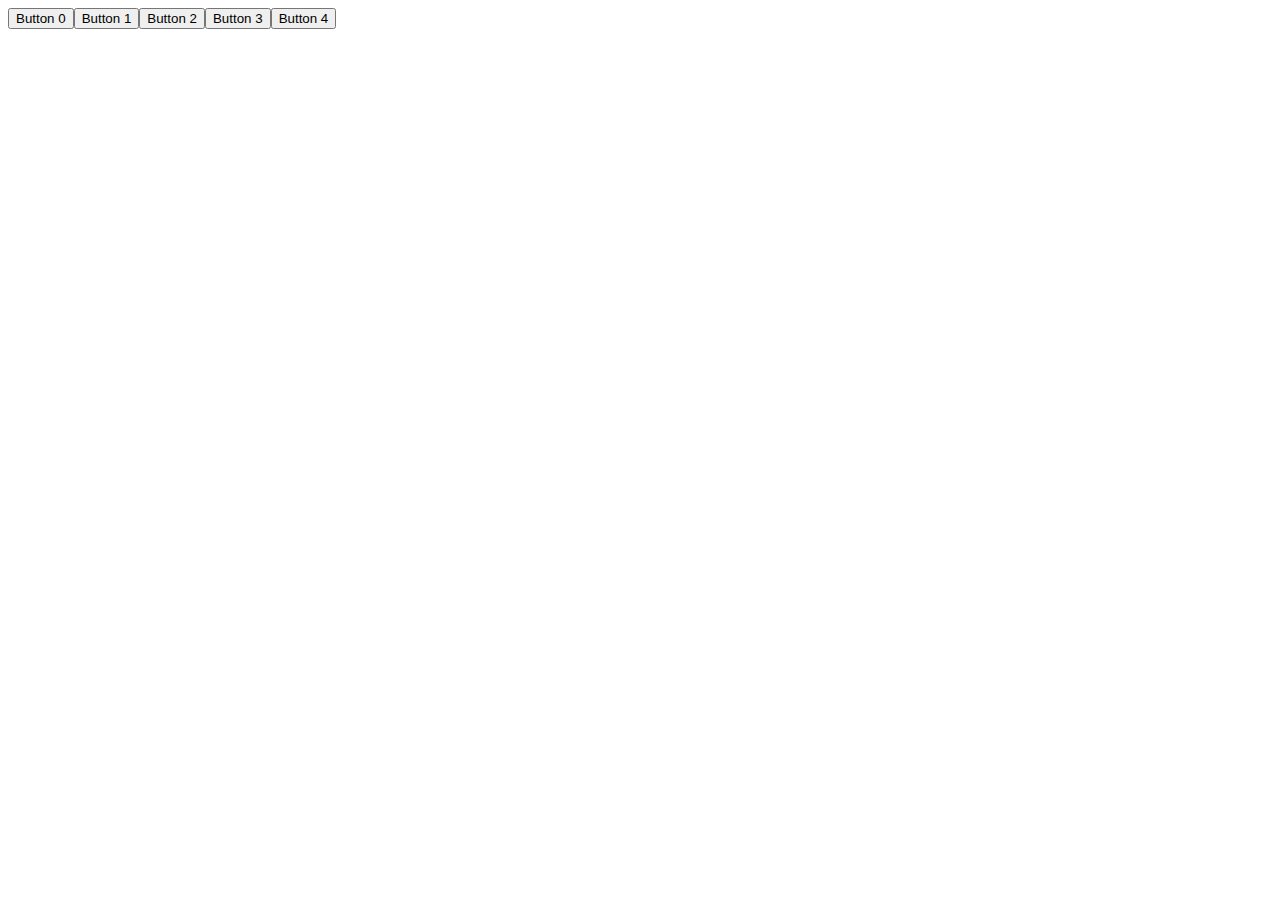
==== html/index.html @ 27931ee8 "added hoisting, questionsinJS, waysLoopingArray" ====
<!DOCTYPE html>
<html lang="en">
<head>
    <meta charset="UTF-8">
    <meta name="viewport" content="width=device-width, initial-scale=1.0">
    <title>Document</title>
</head>
<body>
    <!-- <div class="root"></div> -->
    <script src="../js/questionsInJS.js"></script>
</body>
</html>
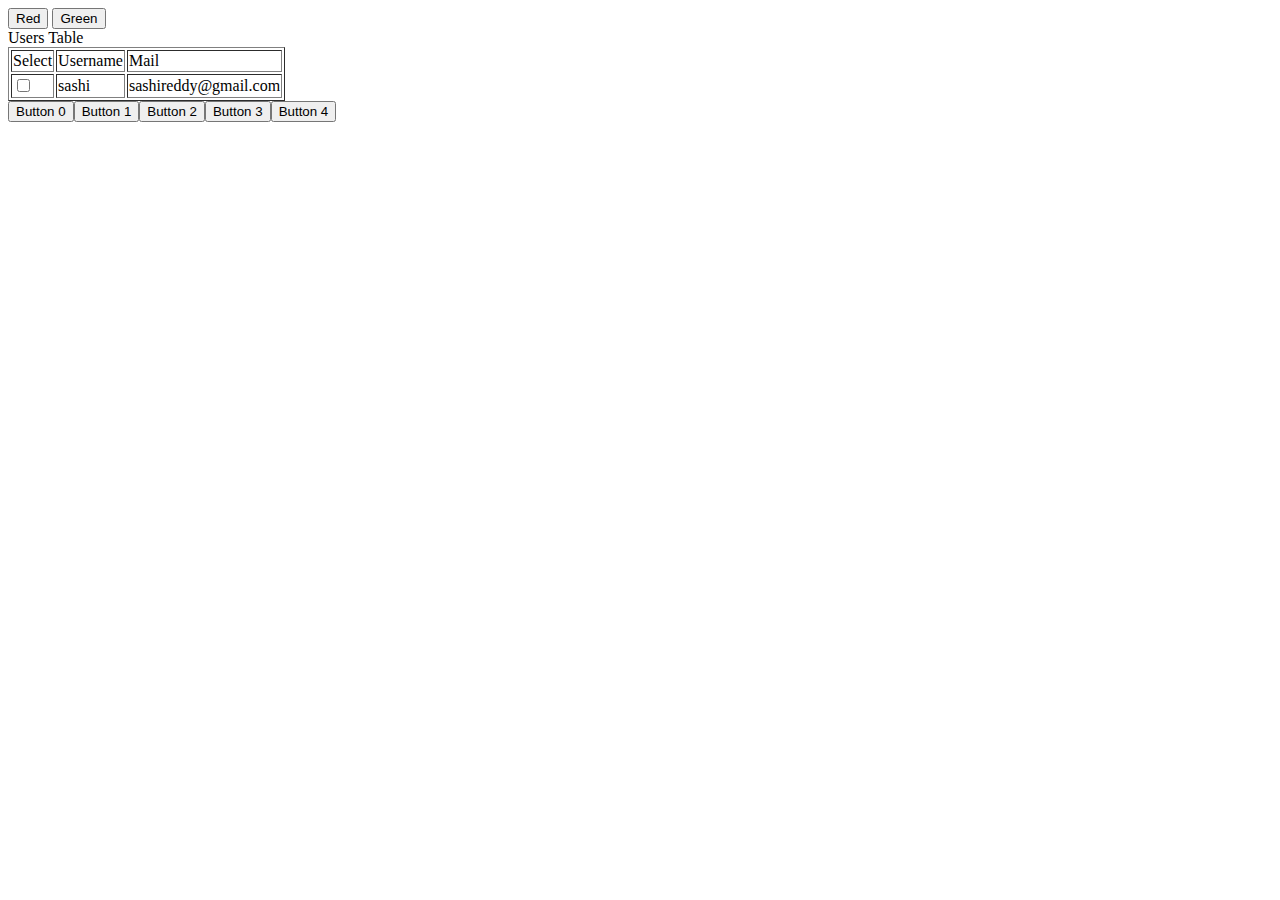
==== commit 450819bc: "interview questions added" ====
--- a/html/index.html
+++ b/html/index.html
@@ -4,9 +4,61 @@
     <meta charset="UTF-8">
     <meta name="viewport" content="width=device-width, initial-scale=1.0">
     <title>Document</title>
+    <script src="https://ajax.googleapis.com/ajax/libs/jquery/3.6.4/jquery.min.js"></script>
+    <script>
+        async function fetchUsers(){
+            await fetch('https://jsonplaceholder.typicode.com/users')
+            .then((res) => {
+                if(res.status === 200){
+                    return res.json();
+                } else{
+                    alert("Error: something went wrong");
+                }
+            })
+            .then((data) => { 
+                const tableBody = document.querySelector("#apiTable tbody");
+
+                data.forEach(item => {
+                const row = document.createElement("tr");
+                row.innerHTML = `
+                    <td><input type="checkbox" id="childBox"></td>
+                    <td>${item.name}</td>
+                    <td>${item.email}</td>
+                `;
+                tableBody.appendChild(row);
+            });
+            })
+            .catch(err => console.log("error", err));
+        }
+
+        fetchUsers();
+    </script>
 </head>
 <body>
     <!-- <div class="root"></div> -->
+    <button onclick="bgChange('red')">Red</button>
+    <button onclick="bgChange('green')">Green</button>
+
+    <table border="1" id="apiTable">
+        <summary>Users Table</summary>
+        <thead>
+            <tr>
+                <td>Select</td>
+                <td>Username</td>
+                <td>Mail</td>
+            </tr>
+        </thead>
+        <tbody>
+            <tr className="row-data">
+                <td><input type="checkbox" id="masterBox"></td>
+                <td>sashi</td>
+                <td>sashireddy@gmail.com</td>
+            </tr>
+        </tbody>
+    </table>
+
     <script src="../js/questionsInJS.js"></script>
+    <script src="../js/closures.js"></script>
+    <script src="../js/interviewQuestions.js"></script>
 </body>
 </html>